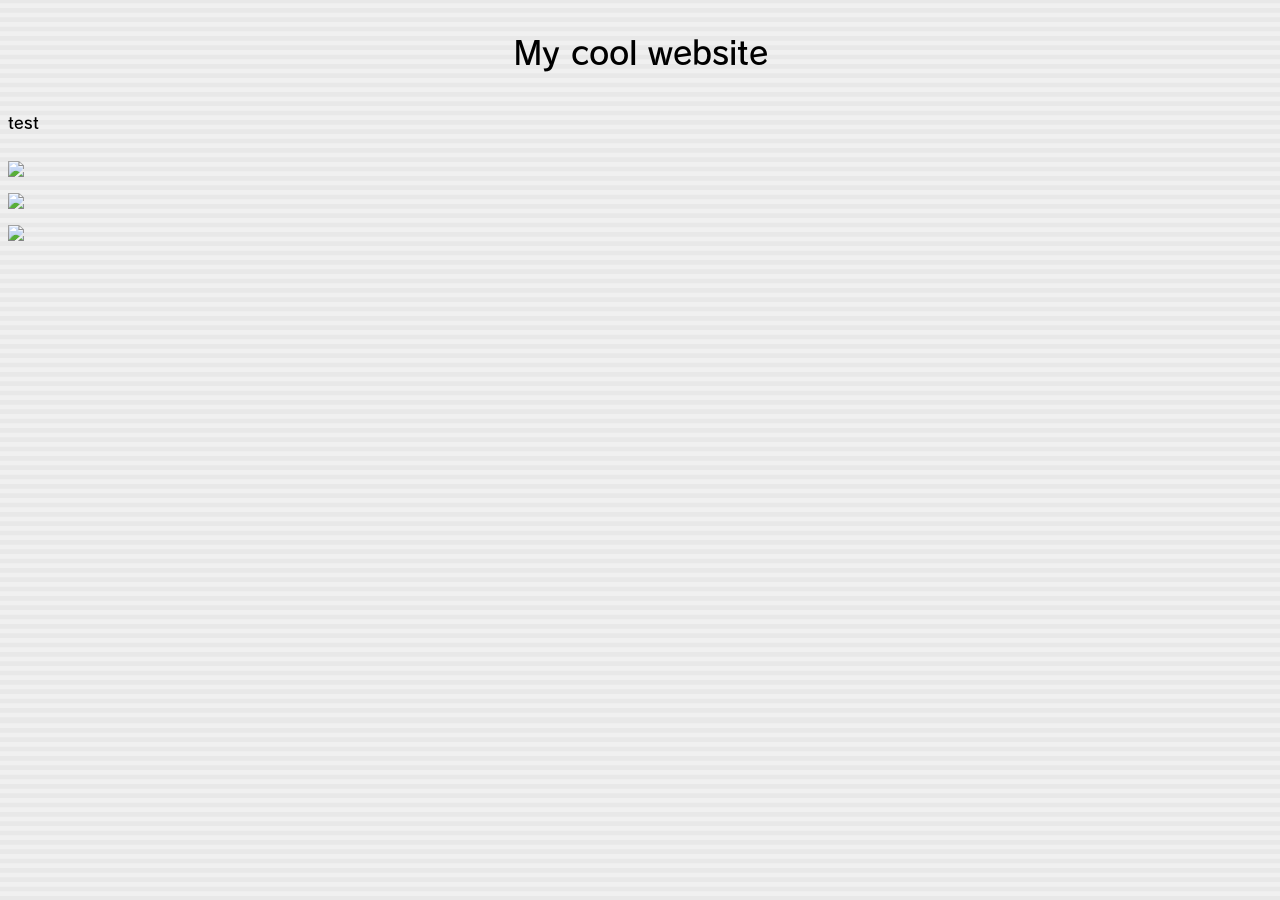
==== index.html @ aad11fc3 "Add current status I think i have to give like commits every few days for legitimacy or something id" ====
<!DOCTYPE html>
<html lang="en">
<script src="Jajascript.js">
</script>
<head>
    <link rel="stylesheet" href="style.css">
</head>
<body>
    <header>
    
    </header>

    <main>
    <h1>My cool website</h1>
    <p>test</p>
    </main>
    <!-- Bottom Dsi Buttons in a footer -->
    <footer class="bottombuttons">
        <a href="https://www.youtube.com/@mondo.2123">
            <img src="yt test.png">
        </a>
        <a href="https://www.youtube.com/@mondo.2123">
            <img src="yt test.png">
        </a>
            <a href="https://www.youtube.com/@mondo.2123">
            <img src="yt test.png">
        </a>
    </footer>
</body>
</html>
---- style.css ----
@font-face {
    font-family: "Rodin";
    src: url(Fonts/FOT-Rodin\ Pro\ DB.otf) format("opentype");
    font-weight: 400;
}       

.bottombuttons {
    width: 10px;
    height: auto;
    

}

body {
    font-family: "Rodin";
    background-image: url("Dsi\ Wallpaper.png");
    background-size: 100% auto;
}
h1 {
    text-align: center;

}
/*Aligns the overhead title-text in the middle*/
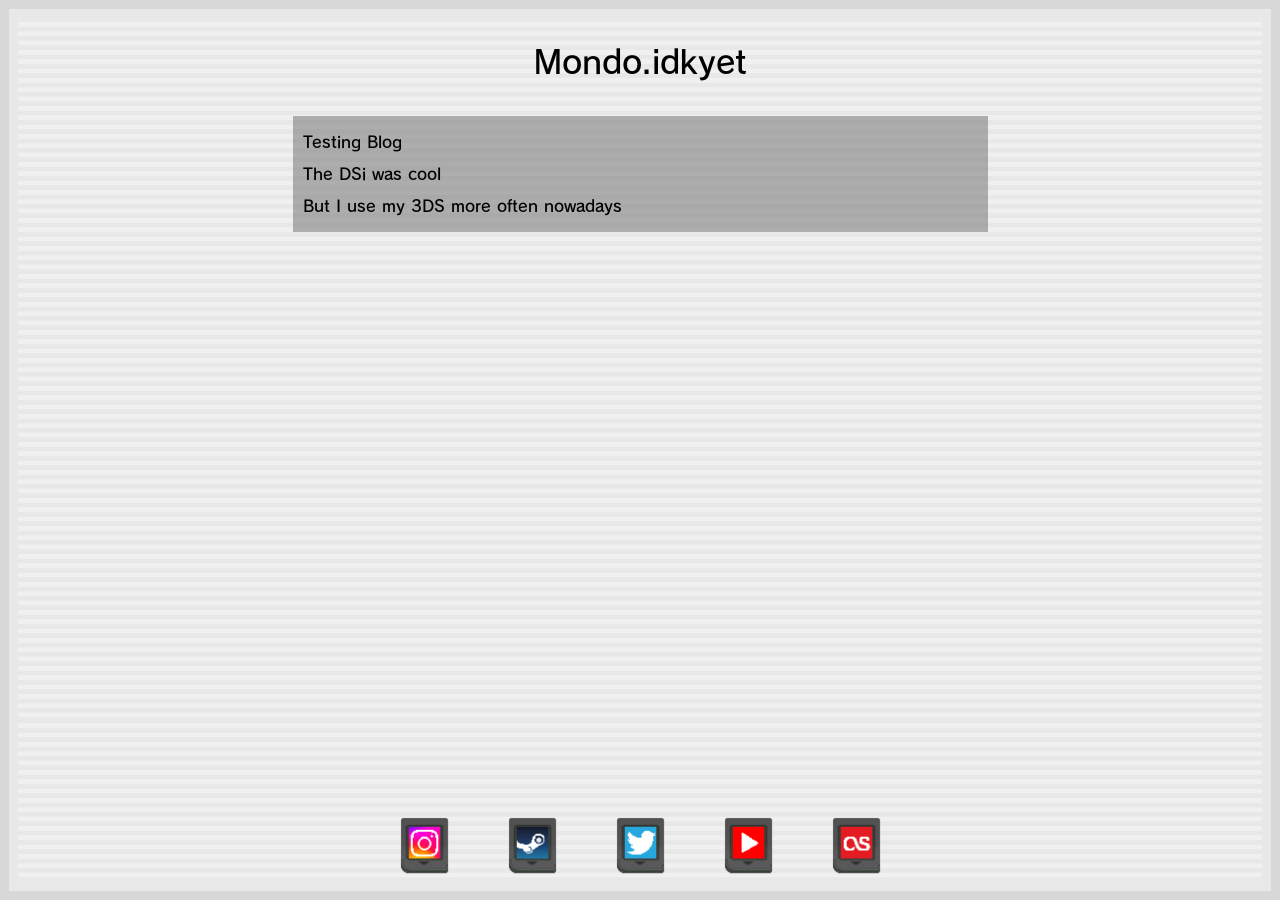
==== commit 6c123f17: "Figured out how git works :P" ====
--- a/index.html
+++ b/index.html
@@ -11,19 +11,34 @@
     </header>
 
     <main>
-    <h1>My cool website</h1>
-    <p>test</p>
+    
+    <h1>Mondo.idkyet</h1>
+    <div>
+    Testing Blog<br>The DSi was cool <br>But I use my 3DS more often nowadays
+    </div>
+
+
+
+
     </main>
     <!-- Bottom Dsi Buttons in a footer -->
     <footer class="bottombuttons">
-        <a href="https://www.youtube.com/@mondo.2123">
-            <img src="yt test.png">
+        <a href="https://www.instagram.com/mondo.2123/">
+            <img id="insta" src="Icons/unselected/insta-box-unselected.png">
         </a>
-        <a href="https://www.youtube.com/@mondo.2123">
-            <img src="yt test.png">
+        <a href="https://steamcommunity.com/id/mondo2123">
+            <img id="steam" src="Icons/unselected/steam-box-unselected.png">
+        </a>
+            <a href="https://x.com/Mondo_2123">
+            <img id="twt" src="Icons/unselected/twitter-box-unselected.png">
+        </a>
         </a>
             <a href="https://www.youtube.com/@mondo.2123">
-            <img src="yt test.png">
+            <img id="yt" src="Icons/unselected/yt-box-unselected.png">
+        </a>
+        </a>
+            <a href="https://www.last.fm/user/Mondo2123">
+            <img id="fm" src="Icons/unselected/fm-box-unselected.png">
         </a>
     </footer>
 </body>
--- a/style.css
+++ b/style.css
@@ -1,21 +1,87 @@
 @font-face {
     font-family: "Rodin";
     src: url(Fonts/FOT-Rodin\ Pro\ DB.otf) format("opentype");
-    font-weight: 400;
+    font-weight: bold;
 }       
+/*Stupid otf font files made locally*/
 
 .bottombuttons {
-    width: 10px;
+    display: flex;
+    justify-content: center;
+    gap: 5vh;
+    left: 0%;
+    width: 100%;
+    bottom: 0%;
+    position:fixed;
+    size: 400%;
+}
+/*Display flex for making the dsi icons actually behave like blocks*/
+/*And i fixed the position as the icons are the most important part of this linktree website*/
+/*I really like vh */
+
+#yt {
+    width: 7vh;
     height: auto;
-    
+}
+#yt:hover {
+    content: url("Icons/selected/yt-box-selected.png");
+}
 
+
+#steam {
+    width: 7vh;
+    height: auto;
+}
+#steam:hover {
+    content: url("Icons/selected/steam-box-selected.png");
+}
+
+#insta {
+    width: 7vh;
+    height: auto;
+}
+#insta:hover {
+    content: url("Icons/selected/insta-box-selected.png");
+}
+
+#fm {
+    width: 7vh;
+    height: auto;
+}
+#fm:hover {
+    content: url("Icons/selected/fm-box-selected.png");
+}
+
+#twt {
+    width: 7vh;
+    height: auto;
+}
+#twt:hover {
+    content: url("Icons/selected/twitter-box-selected.png");
+}
+
+
+div {
+    margin: auto;
+    padding: 10px;
+    background-color: #6d6d6d80;
+    width: 75vh;
+    height: auto;
+    border: #d8d8d8;
 }
 
 body {
+    margin: 0;
+    box-sizing: border-box;
+    min-height: 100vh;
+    border: 1vh solid #d8d8d8; /*Outer darker Border*/
+    box-shadow: inset 0 0 0 1vh #e8e8e8; /*Inner lighter Border*/
     font-family: "Rodin";
     background-image: url("Dsi\ Wallpaper.png");
     background-size: 100% auto;
 }
+/*Give everything the Rodin font and a wallpaper that doesnt get tiled weirdly*/
+
 h1 {
     text-align: center;
 
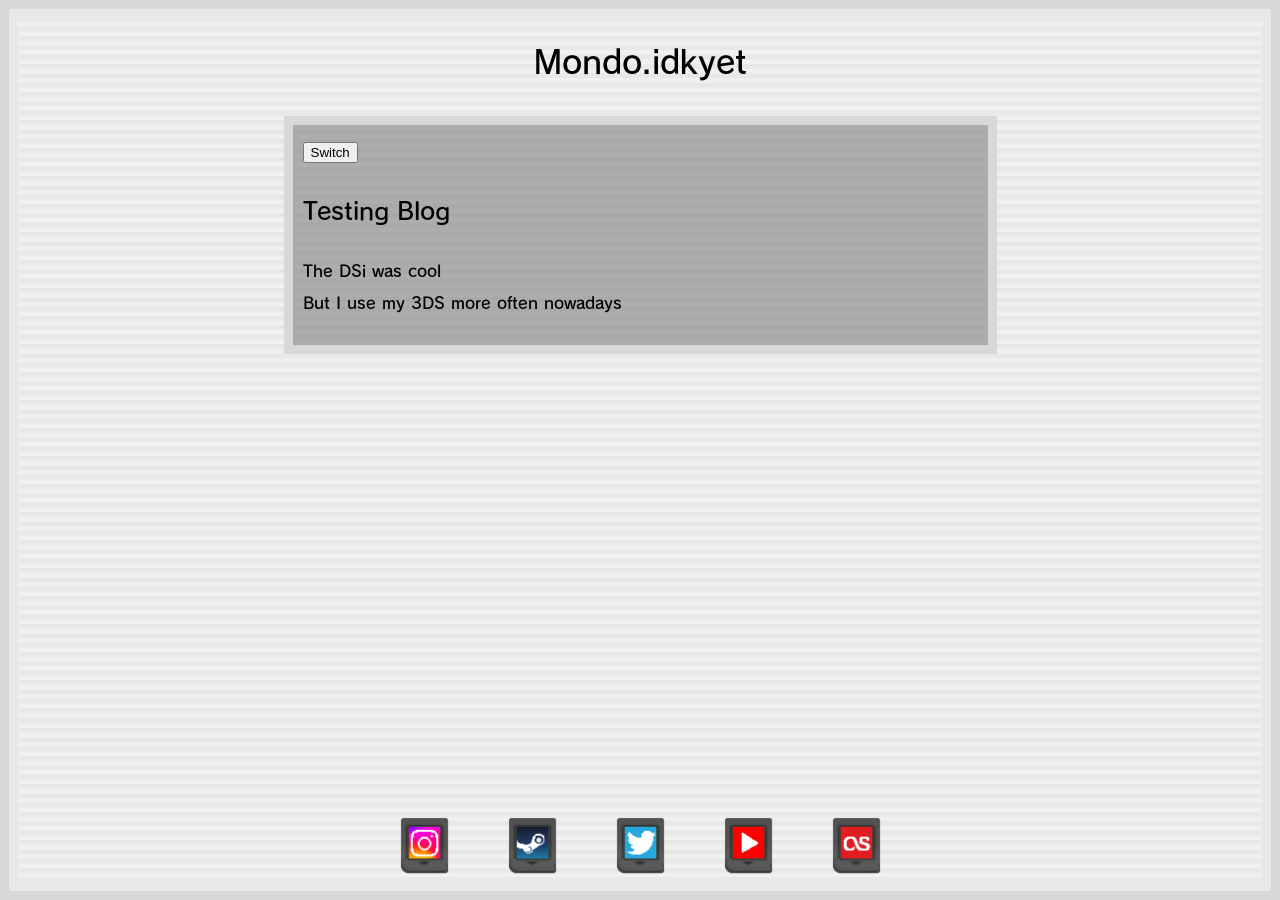
==== commit d73a8605: "Added a switch button for the blog and removed unnecessary files" ====
--- a/index.html
+++ b/index.html
@@ -1,8 +1,7 @@
 <!DOCTYPE html>
 <html lang="en">
-<script src="Jajascript.js">
-</script>
 <head>
+    <script src="Jajascript.js" defer></script>
     <link rel="stylesheet" href="style.css">
 </head>
 <body>
@@ -13,11 +12,25 @@
     <main>
     
     <h1>Mondo.idkyet</h1>
-    <div>
-    Testing Blog<br>The DSi was cool <br>But I use my 3DS more often nowadays
+    <div class="blog">
+        <button onclick="blogWechsler()">Switch</button>
+
+        <section id="blogPage">
+            <h2>Testing Blog</h2>
+            <p>
+                The DSi was cool <br>
+                But I use my 3DS more often nowadays
+            </p>
+        </section>
+        
+        <section id="secondPage" hidden>
+            <h2>Testing Second Page</h2>
+            <p>
+                I also modded a psp <br>
+                Playing ps1 games on it is fun
+            </p>
+        </section>
     </div>
-
-
 
 
     </main>
--- a/style.css
+++ b/style.css
@@ -61,13 +61,18 @@
 }
 
 
-div {
+hidden {
+    display: none !important;
+
+}
+
+.blog {
+    border: 1vh solid #d8d8d8; /*Another border*/
     margin: auto;
     padding: 10px;
     background-color: #6d6d6d80;
     width: 75vh;
     height: auto;
-    border: #d8d8d8;
 }
 
 body {
@@ -86,4 +91,4 @@
     text-align: center;
 
 }
-/*Aligns the overhead title-text in the middle*/
+/*Title of website*/
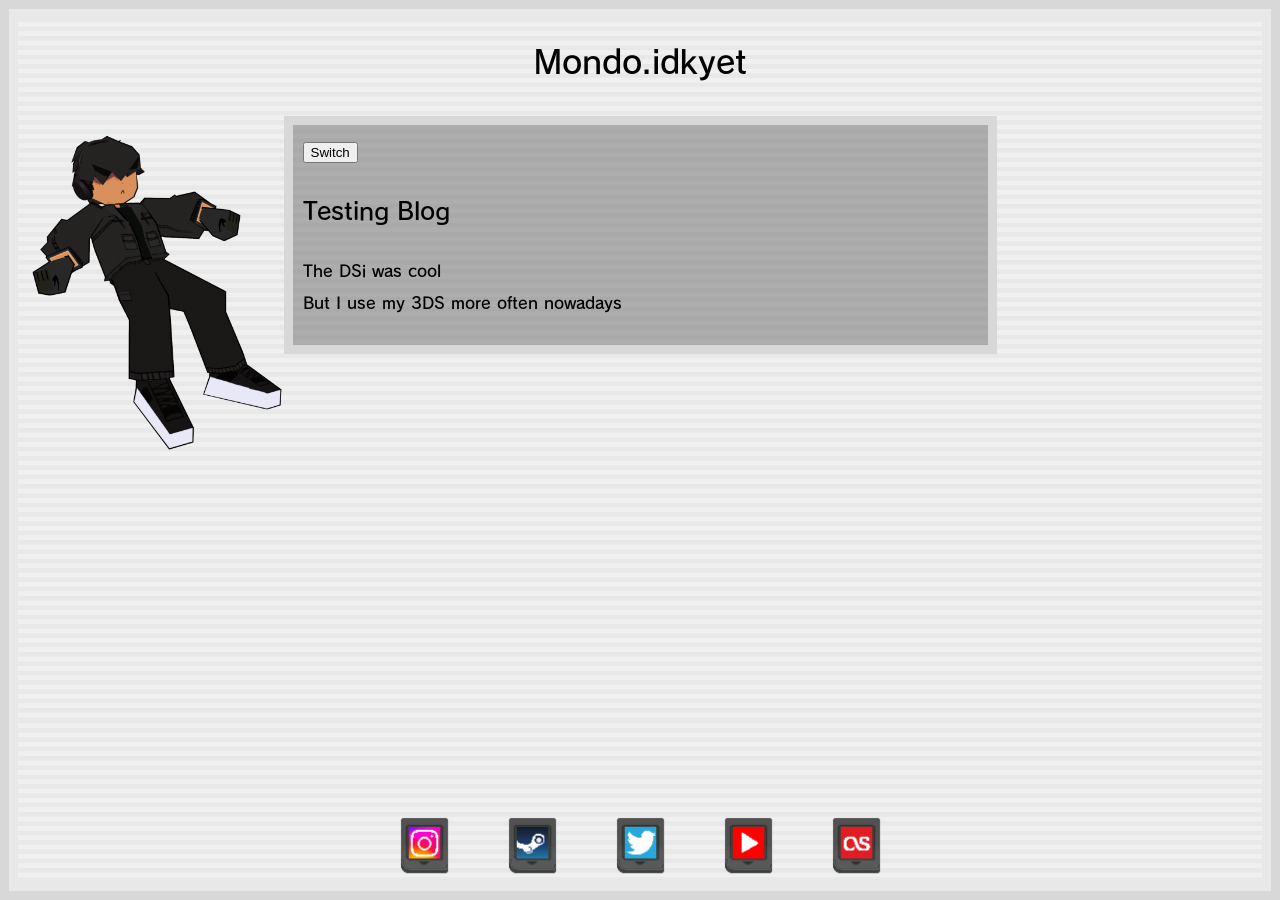
==== commit aa6687c1: "Added a random image on the left of the page" ====
--- a/index.html
+++ b/index.html
@@ -32,6 +32,9 @@
         </section>
     </div>
 
+    <div>
+        <img src="Mondos/mondo1.png" id="mondoImage" class="mondos">
+    </div>
 
     </main>
     <!-- Bottom Dsi Buttons in a footer -->
--- a/style.css
+++ b/style.css
@@ -66,6 +66,14 @@
 
 }
 
+.mondos {
+    position: fixed;
+    left: 0;
+    width: 35vh;
+    bottom: 50vh;
+    height: auto;
+}
+
 .blog {
     border: 1vh solid #d8d8d8; /*Another border*/
     margin: auto;
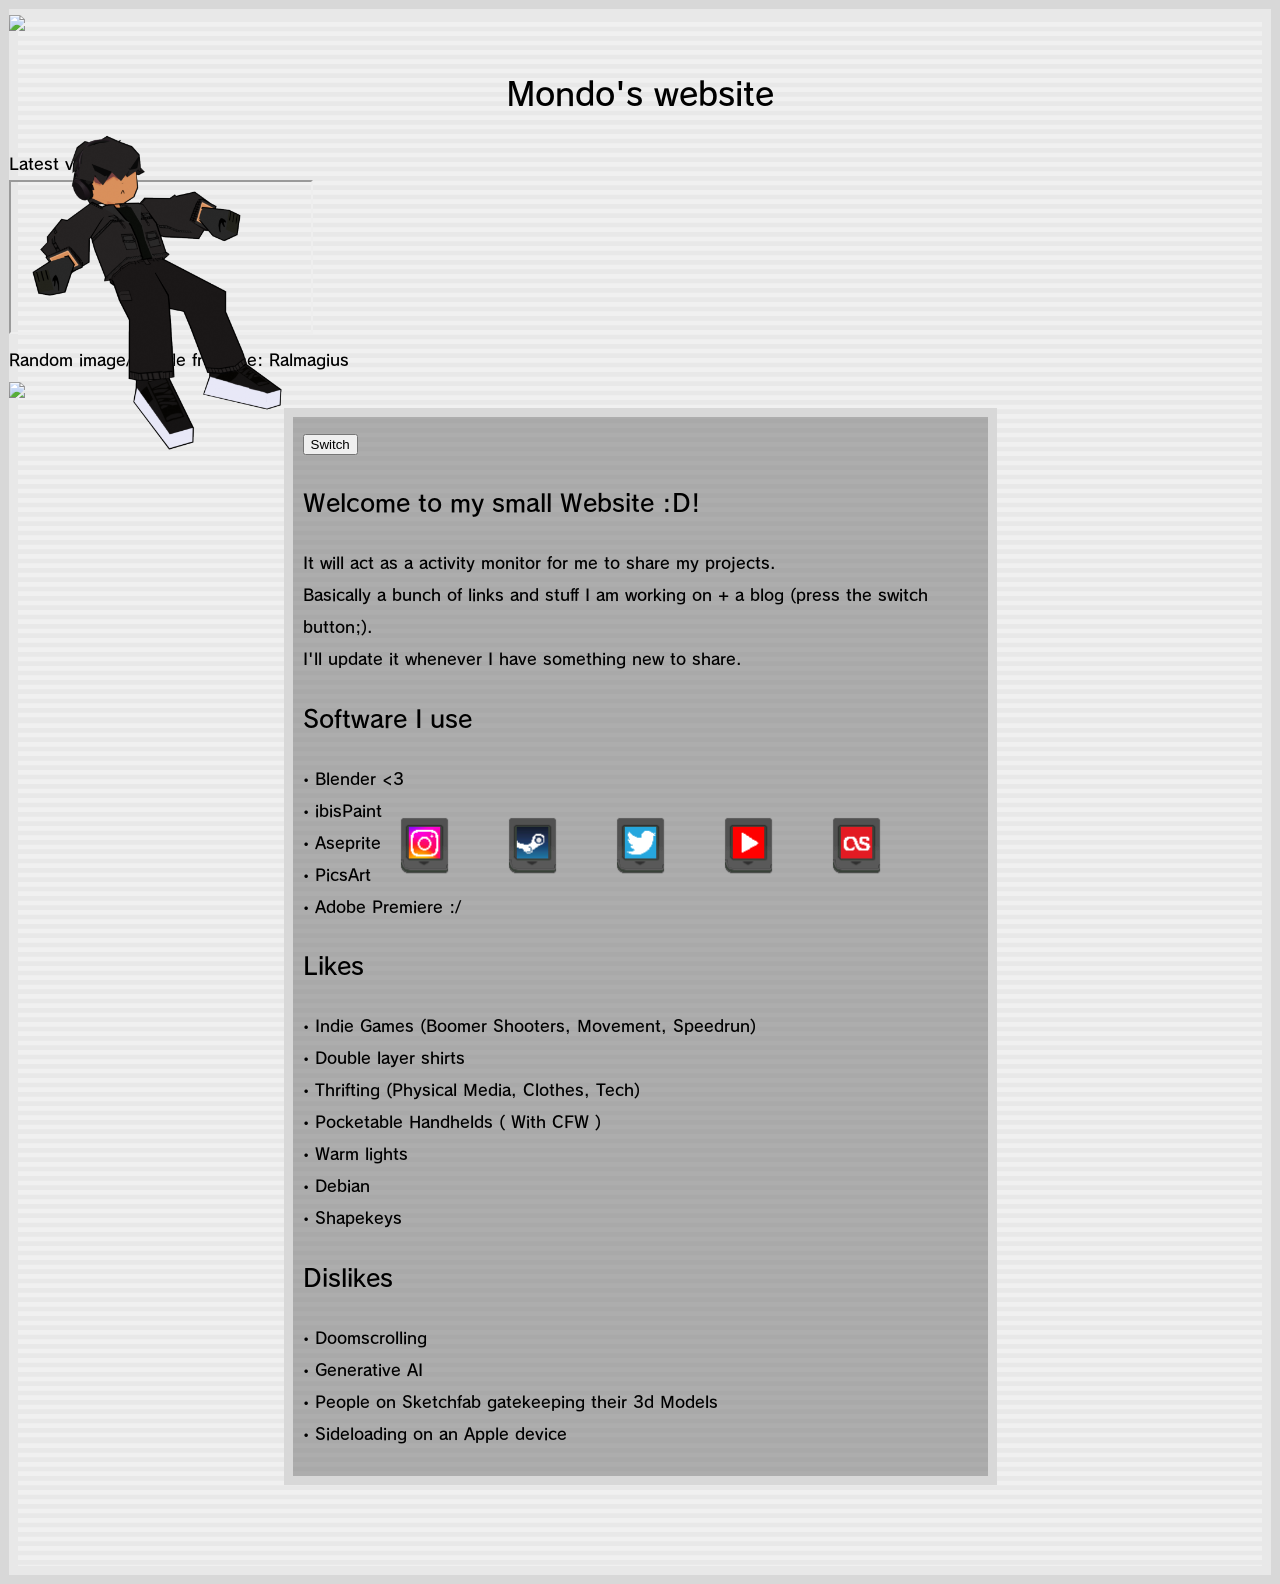
==== commit bbf9539a: "Added a favicon and updated start text" ====
--- a/index.html
+++ b/index.html
@@ -1,40 +1,105 @@
 <!DOCTYPE html>
 <html lang="en">
 <head>
+    <meta charset="UTF-8">
+    <title>Mondo's outlet</title>
+    <script src="anime.umd.min.js" defer></script>
     <script src="Jajascript.js" defer></script>
     <link rel="stylesheet" href="style.css">
+    <link rel="apple-touch-icon" sizes="180x180" href="Icons/favicon/apple-touch-icon.png">
+    <link rel="icon" type="image/png" sizes="32x32" href="Icons/favicon/favicon-32x32.png?v=2">
+    <link rel="icon" type="image/png" sizes="16x16" href="Icons/favicon/favicon-16x16.png?v=2">
+    <link rel="icon" href="Icons/favicon/favicon.ico?v=2" sizes="any">
+    <link rel="manifest" href="Icons/favicon/site.webmanifest">
 </head>
 <body>
+    
     <header>
-    
+        <img src="Icons/Mondo-dsi-name.png" class="topleft">
     </header>
 
     <main>
-    
-    <h1>Mondo.idkyet</h1>
-    <div class="blog">
-        <button onclick="blogWechsler()">Switch</button>
+    <h1 class="title">Mondo's website</h1>
 
-        <section id="blogPage">
-            <h2>Testing Blog</h2>
-            <p>
-                The DSi was cool <br>
-                But I use my 3DS more often nowadays
-            </p>
-        </section>
-        
-        <section id="secondPage" hidden>
-            <h2>Testing Second Page</h2>
-            <p>
-                I also modded a psp <br>
-                Playing ps1 games on it is fun
-            </p>
-        </section>
+    <div>
+        <div class="nextPage">Latest video:</div>
+        <iframe 
+            src="https://www.youtube-nocookie.com/embed/uGUGesWz3fo?si=fwKmIOZVOjjx9fxF" 
+            allow="accelerometer; autoplay; clipboard-write; encrypted-media; gyroscope; picture-in-picture; web-share" 
+            referrerpolicy="strict-origin-when-cross-origin" >
+        </iframe>
     </div>
 
     <div>
         <img src="Mondos/mondo1.png" id="mondoImage" class="mondos">
     </div>
+
+    <div class="doodle-title">
+        <div class="nextPage">Random image/doodle from me: Ralmagius</div>
+        <img src="Icons/doodle.png" class="doodle">
+    </div>
+
+    <div class="blog">
+        <button  onclick="blogWechsler()">Switch</button>
+
+        <section id="blogPage">
+            <h2>Welcome to my small Website :D!</h2>
+            <p>
+                It will act as a activity monitor for me to share my projects.<br>
+                Basically a bunch of links and stuff I am working on + a blog (press the switch button;).<br>
+                I'll update it whenever I have something new to share.
+            </p>
+
+            <h2>Software I use</h2>
+            <p>
+                • Blender <3<br>
+                • ibisPaint<br>
+                • Aseprite<br>
+                • PicsArt<br>
+                • Adobe Premiere :/<br>
+            </p>    
+
+            <h2>Likes</h2>
+            <p>
+                • Indie Games (Boomer Shooters, Movement, Speedrun) <br>
+                • Double layer shirts <br>
+                • Thrifting (Physical Media, Clothes, Tech) <br>
+                • Pocketable Handhelds ( With CFW ) <br>
+                • Warm lights <br>
+                • Debian <br>
+                • Shapekeys <br>
+            </p>
+
+            <h2>Dislikes</h2>
+            <p>
+                • Doomscrolling<br> 
+                • Generative AI<br>
+                • People on Sketchfab gatekeeping their 3d Models<br>
+                • Sideloading on an Apple device
+            </p>
+
+        
+        </section>
+        
+        <section id="secondPage" hidden>
+            <h2>Blog 21/11/26</h2>
+            <p>
+                I finally decided to build a website <br>
+                This is the first blogpost on my dsi themed website :D<br>
+                The DSi was cool, but I use my 3DS more often nowadays <br>
+                I tried fixing my DSi in order to play my DS games at native resolution. <br>
+                However I don't have a soldering iron :/<br>
+                I also modded a psp. <br>
+                Playing ps1 games on it is fun :)<br>
+                So far I played THPS 2, Silent Hill, jojos, parappa and the lain game<br>
+                + a lot of Tony Hawk Underground 2 remix.<br>
+                -Mondo
+            </p>
+        </section>
+    </div>
+    
+    <div style="height: 10vh;"></div>
+
 
     </main>
     <!-- Bottom Dsi Buttons in a footer -->
@@ -42,18 +107,20 @@
         <a href="https://www.instagram.com/mondo.2123/">
             <img id="insta" src="Icons/unselected/insta-box-unselected.png">
         </a>
+
         <a href="https://steamcommunity.com/id/mondo2123">
             <img id="steam" src="Icons/unselected/steam-box-unselected.png">
         </a>
-            <a href="https://x.com/Mondo_2123">
+
+        <a href="https://x.com/Mondo_2123">
             <img id="twt" src="Icons/unselected/twitter-box-unselected.png">
         </a>
-        </a>
-            <a href="https://www.youtube.com/@mondo.2123">
+
+        <a href="https://www.youtube.com/@mondo.2123">
             <img id="yt" src="Icons/unselected/yt-box-unselected.png">
         </a>
-        </a>
-            <a href="https://www.last.fm/user/Mondo2123">
+
+        <a href="https://www.last.fm/user/Mondo2123">
             <img id="fm" src="Icons/unselected/fm-box-unselected.png">
         </a>
     </footer>
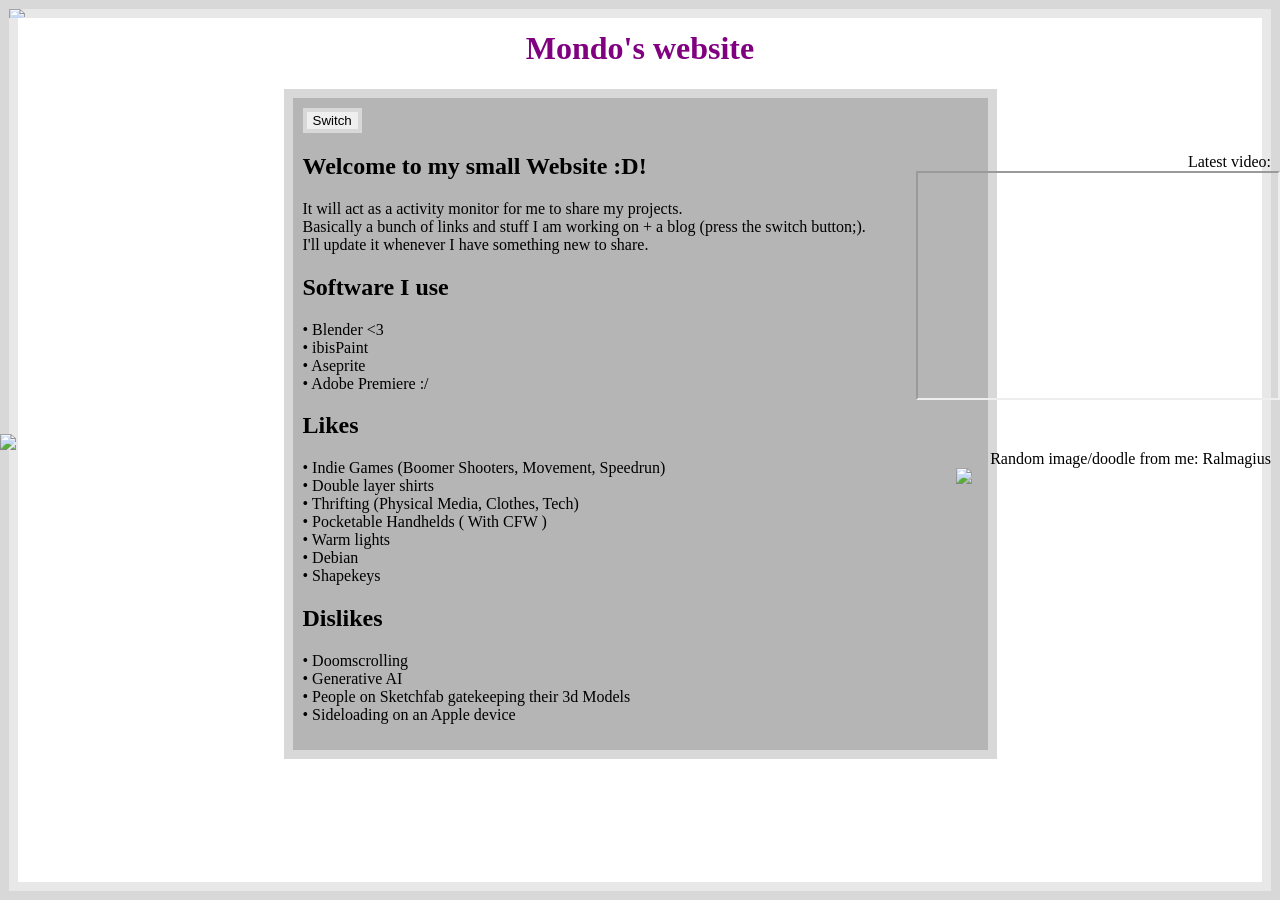
==== commit b7583e8f: "Fixed the title for the yt iframe and added more Mondos" ====
--- a/index.html
+++ b/index.html
@@ -21,7 +21,7 @@
     <main>
     <h1 class="title">Mondo's website</h1>
 
-    <div>
+    <div class="yt-title">
         <div class="nextPage">Latest video:</div>
         <iframe 
             src="https://www.youtube-nocookie.com/embed/uGUGesWz3fo?si=fwKmIOZVOjjx9fxF" 
@@ -55,7 +55,6 @@
                 • Blender <3<br>
                 • ibisPaint<br>
                 • Aseprite<br>
-                • PicsArt<br>
                 • Adobe Premiere :/<br>
             </p>    
 
@@ -75,7 +74,7 @@
                 • Doomscrolling<br> 
                 • Generative AI<br>
                 • People on Sketchfab gatekeeping their 3d Models<br>
-                • Sideloading on an Apple device
+                • Sideloading on an Apple device<br>
             </p>
 
         
--- a/style.css
+++ b/style.css
@@ -1,6 +1,6 @@
 @font-face {
     font-family: "Rodin";
-    src: url(Fonts/FOT-Rodin\ Pro\ DB.otf) format("opentype");
+    src: url(Fonts/FOT-Rodin-Pro-DB.otf) format("opentype");
     font-weight: bold;
 }       
 /*Stupid otf font files made locally*/
@@ -15,9 +15,21 @@
     position:fixed;
     size: 400%;
 }
+
 /*Display flex for making the dsi icons actually behave like blocks*/
 /*And i fixed the position as the icons are the most important part of this linktree website*/
 /*I really like vh */
+
+.bottombuttons a {
+    opacity: 0;
+}
+
+.title {
+    font-weight: bold;
+    color: purple;
+
+}
+
 
 #yt {
     width: 7vh;
@@ -60,10 +72,28 @@
     content: url("Icons/selected/twitter-box-selected.png");
 }
 
+.nextPage{
+    text-align: right;
+
+}
+.topleft {
+    position: fixed;
+    top: 1vh;
+    left: 1vh;
+    height: 1vh;
+    width: auto;
+}
 
 hidden {
     display: none !important;
 
+}
+
+iframe {
+    position: fixed;
+    right: 0;
+    width: 40vh;
+    height:25vh;
 }
 
 .mondos {
@@ -72,6 +102,29 @@
     width: 35vh;
     bottom: 50vh;
     height: auto;
+}
+
+.doodle-title{
+    position: fixed;
+    right: 1vh;
+    width: 35vh;
+    top: 50vh;
+    height: auto;
+}
+
+.yt-title{
+    position: fixed;
+    right: 1vh;
+    width: 35vh;
+    top: 17vh;
+    height: auto;
+}
+
+.doodle {
+    width: 100%;
+    height: auto;
+    display: block;
+
 }
 
 .blog {
@@ -90,10 +143,14 @@
     border: 1vh solid #d8d8d8; /*Outer darker Border*/
     box-shadow: inset 0 0 0 1vh #e8e8e8; /*Inner lighter Border*/
     font-family: "Rodin";
-    background-image: url("Dsi\ Wallpaper.png");
+    background-image: url("Icons/Dsi-Wallpaper.png");
     background-size: 100% auto;
 }
 /*Give everything the Rodin font and a wallpaper that doesnt get tiled weirdly*/
+
+button {
+    border: 4px solid #d8d8d8; /*Outer darker Border*/
+}
 
 h1 {
     text-align: center;
